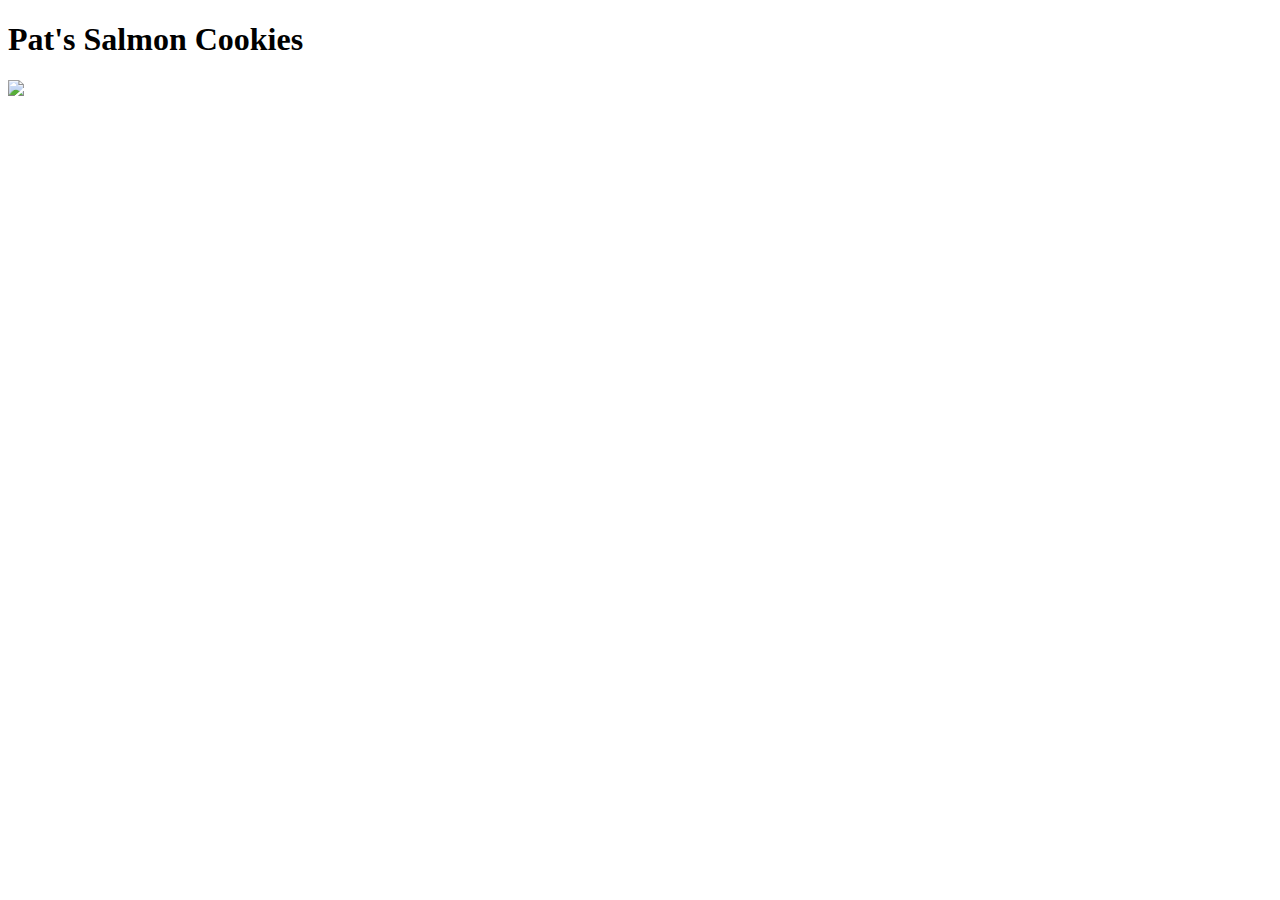
==== index.html @ 0bdcc663 "fish added" ====
<!DOCTYPE html>
<html lang="en">
<head>
  <meta charset="UTF-8">
  <meta http-equiv="X-UA-Compatible" content="IE=edge">
  <meta name="viewport" content="width=device-width, initial-scale=1.0">
  <link rel="stylesheet" href="css/style.css">
  <title>Salmon Cookies</title>
 
</head>

<main>

</main>
<body>
  <h1>Pat's Salmon Cookies</h1>
  
  <img src="https://img.freepik.com/free-photo/fresh-bass-with-white-background_1203-1781.jpg?w=1800&t=st=1670295126~exp=1670295726~hmac=6f83bea70b9fec62041d6b376d01a5b25bb6882f732921b2ecba58edce2da292">
  

</body>
</html>
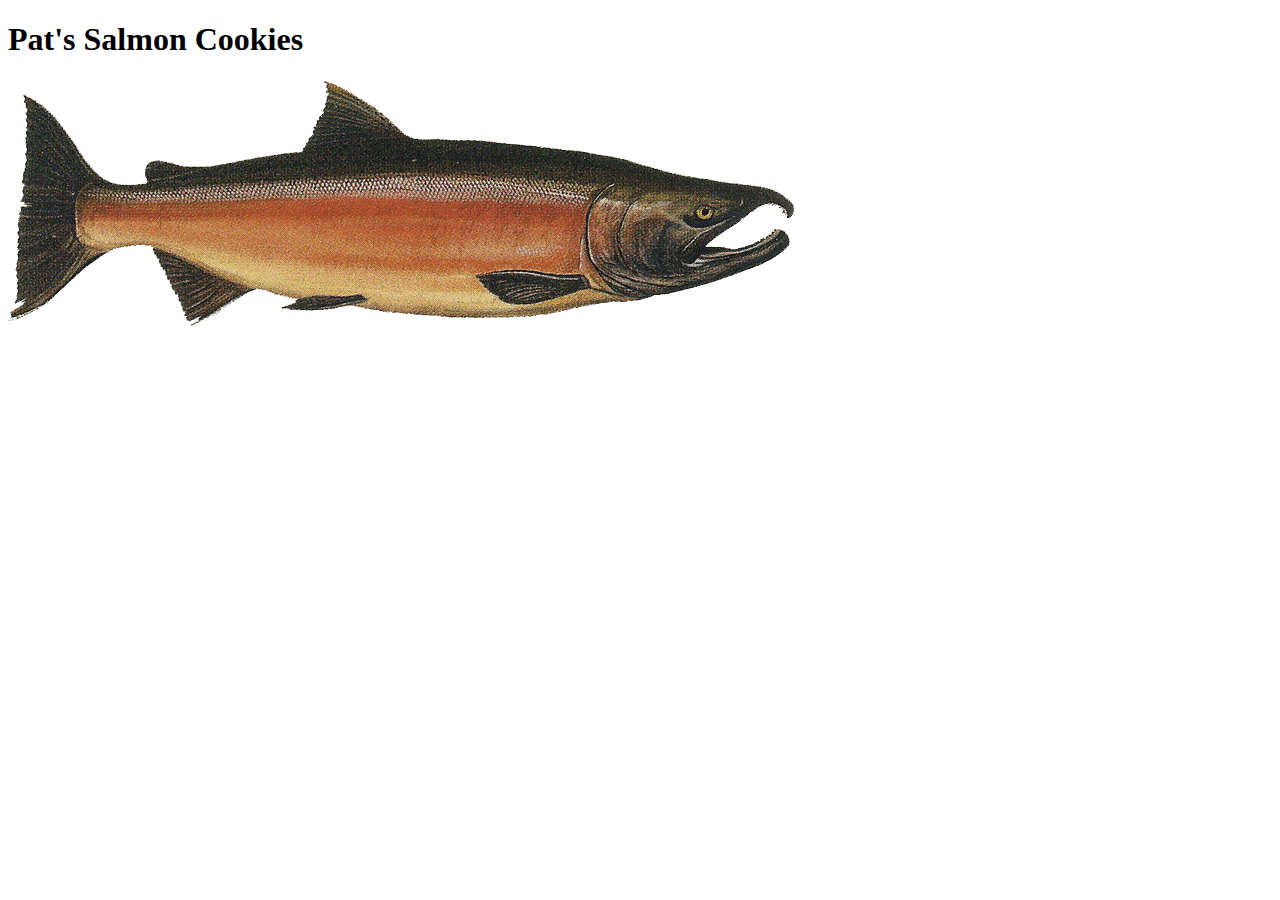
==== commit 80062a69: "correct fish image added" ====
--- a/index.html
+++ b/index.html
@@ -15,8 +15,12 @@
 <body>
   <h1>Pat's Salmon Cookies</h1>
   
-  <img src="https://img.freepik.com/free-photo/fresh-bass-with-white-background_1203-1781.jpg?w=1800&t=st=1670295126~exp=1670295726~hmac=6f83bea70b9fec62041d6b376d01a5b25bb6882f732921b2ecba58edce2da292">
+  <img src="images/salmon.png">
   
 
 </body>
+<footer>
+  
+</footer>
+
 </html>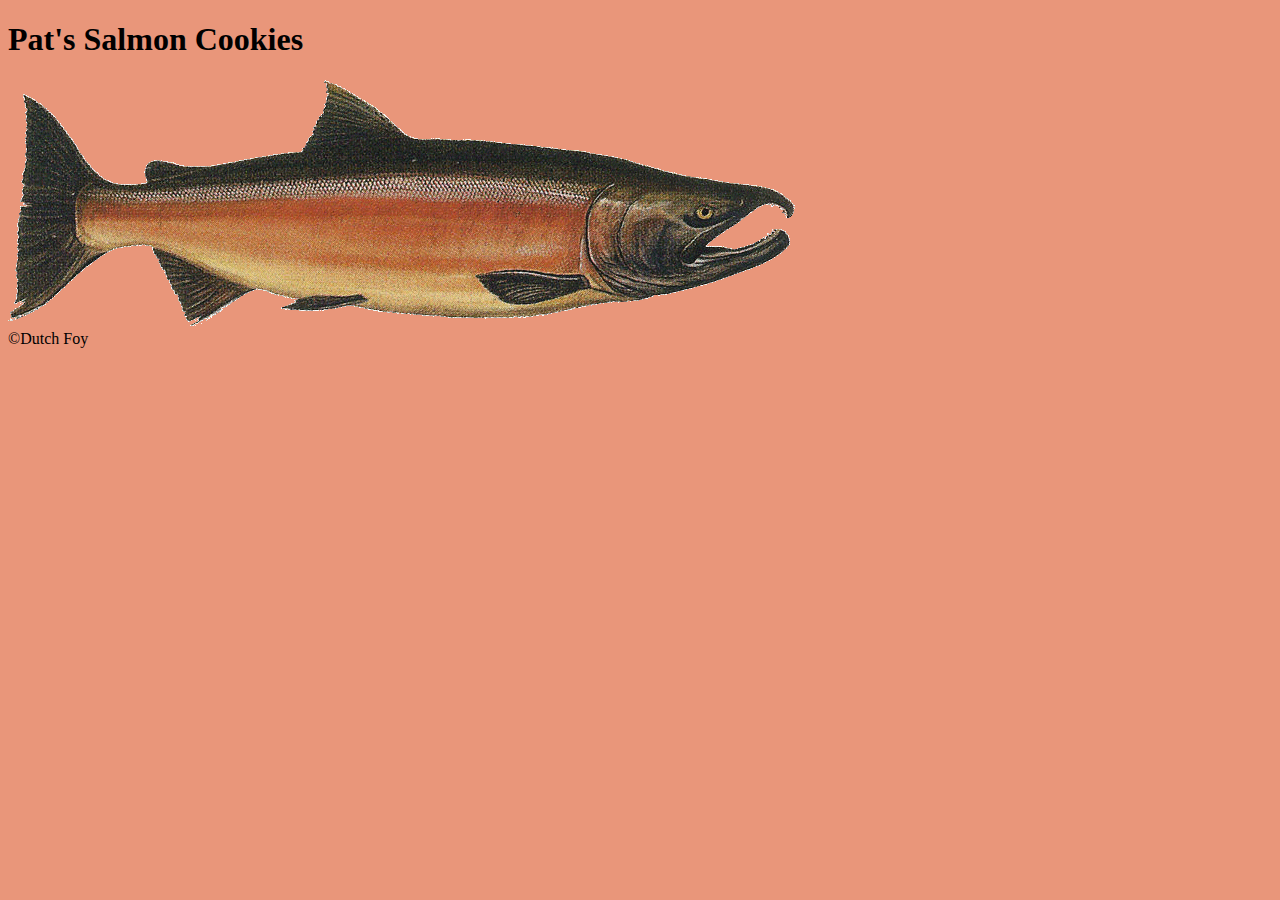
==== commit 84e9e7c8: "built css js and html" ====
--- a/index.html
+++ b/index.html
@@ -13,14 +13,16 @@
 
 </main>
 <body>
+  <section>
   <h1>Pat's Salmon Cookies</h1>
-  
+  </section>
+
+  <section>
   <img src="images/salmon.png">
+  </section>
   
 
 </body>
-<footer>
-  
-</footer>
+<footer>&copy;Dutch Foy</footer>
 
 </html>--- a/css/style.css
+++ b/css/style.css
@@ -0,0 +1,9 @@
+body {
+  background-color: darksalmon;
+}
+
+section{
+  width: auto;
+  margin: auto;
+  background-color: ;
+}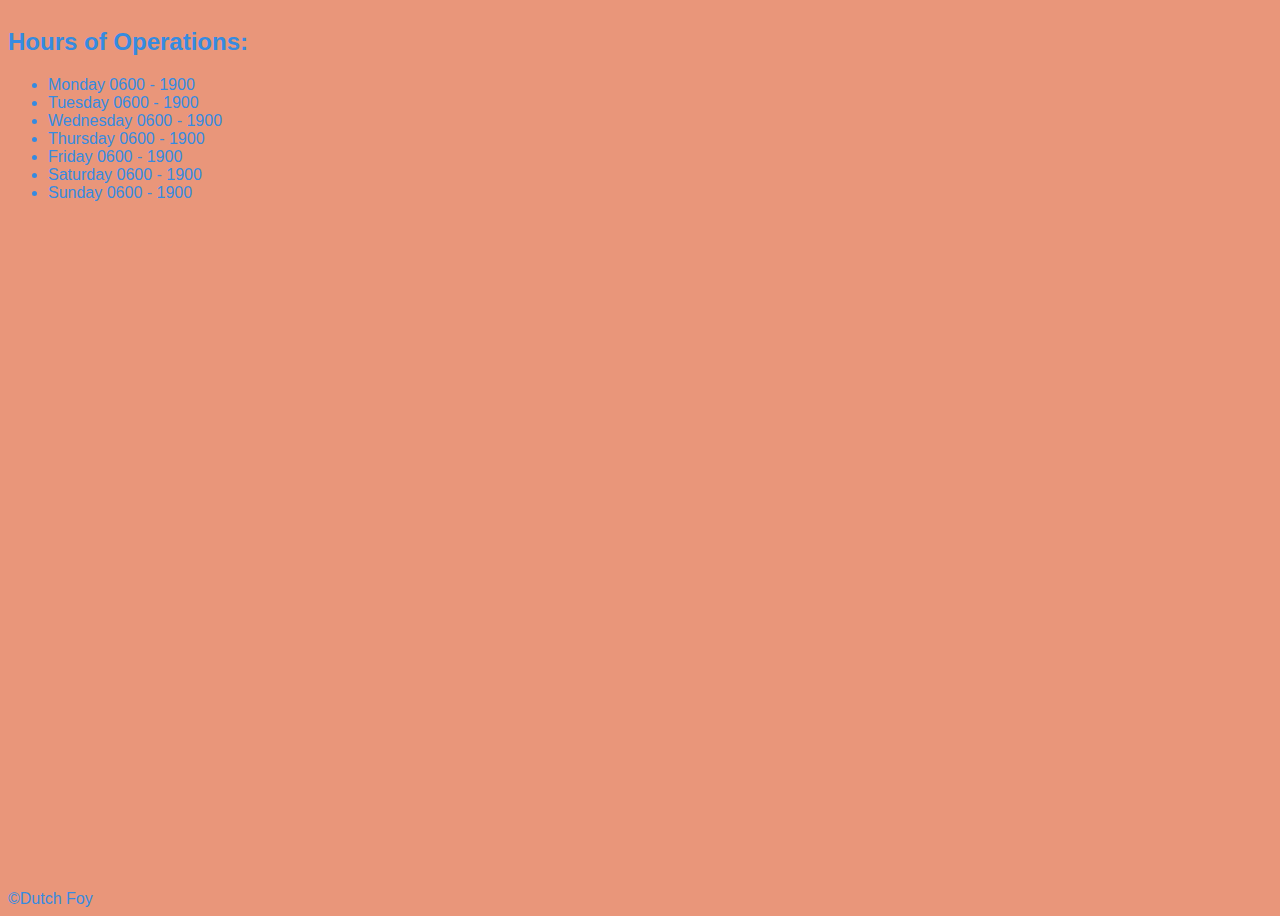
==== commit a10947de: "dayfour" ====
--- a/index.html
+++ b/index.html
@@ -1,26 +1,32 @@
 <!DOCTYPE html>
+
 <html lang="en">
+  
 <head>
   <meta charset="UTF-8">
   <meta http-equiv="X-UA-Compatible" content="IE=edge">
   <meta name="viewport" content="width=device-width, initial-scale=1.0">
   <link rel="stylesheet" href="css/style.css">
   <title>Salmon Cookies</title>
- 
+  
 </head>
 
-<main>
+<main>  
+
+<article id="stores and hours">
+  <h2>Hours of Operations:</h2>
+
+  <ul>
+    <li>Monday 0600 - 1900</li>
+    <li>Tuesday 0600 - 1900</li>
+    <li>Wednesday 0600 - 1900</li>
+    <li>Thursday 0600 - 1900</li>
+    <li>Friday 0600 - 1900</li>
+    <li>Saturday 0600 - 1900</li>
+    <li>Sunday 0600 - 1900</li>
+  </ul>
 
 </main>
-<body>
-  <section>
-  <h1>Pat's Salmon Cookies</h1>
-  </section>
-
-  <section>
-  <img src="images/salmon.png">
-  </section>
-  
 
 </body>
 <footer>&copy;Dutch Foy</footer>
--- a/css/style.css
+++ b/css/style.css
@@ -1,9 +1,21 @@
 body {
   background-color: darksalmon;
+  color: #358be1;
+  font-family: sans-serif;
+  min-height: 100vh;
+  display: flex;
+  flex-direction: column;
+  justify-content: space-between;
 }
+
 
 section{
   width: auto;
   margin: auto;
   background-color: ;
-}+}
+
+table, th, td {
+  border: 3.5px double;
+  padding: 3.5px;
+}
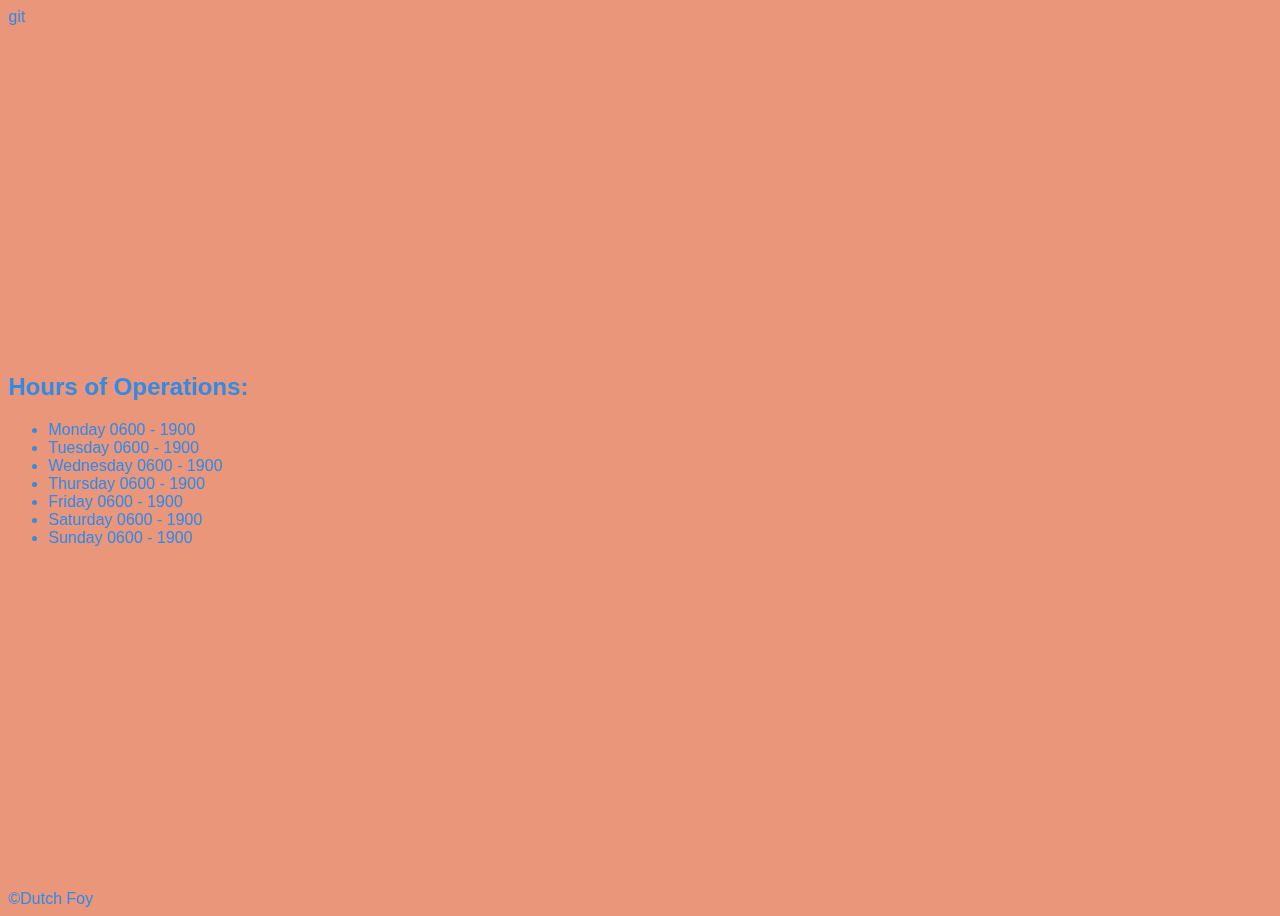
==== commit df4219af: "add css style and sales html" ====
--- a/index.html
+++ b/index.html
@@ -1,7 +1,7 @@
-<!DOCTYPE html>
+<!DOCTYPE html>git
 
 <html lang="en">
-  
+
 <head>
   <meta charset="UTF-8">
   <meta http-equiv="X-UA-Compatible" content="IE=edge">
--- a/css/style.css
+++ b/css/style.css
@@ -15,7 +15,4 @@
   background-color: ;
 }
 
-table, th, td {
-  border: 3.5px double;
-  padding: 3.5px;
-}
+
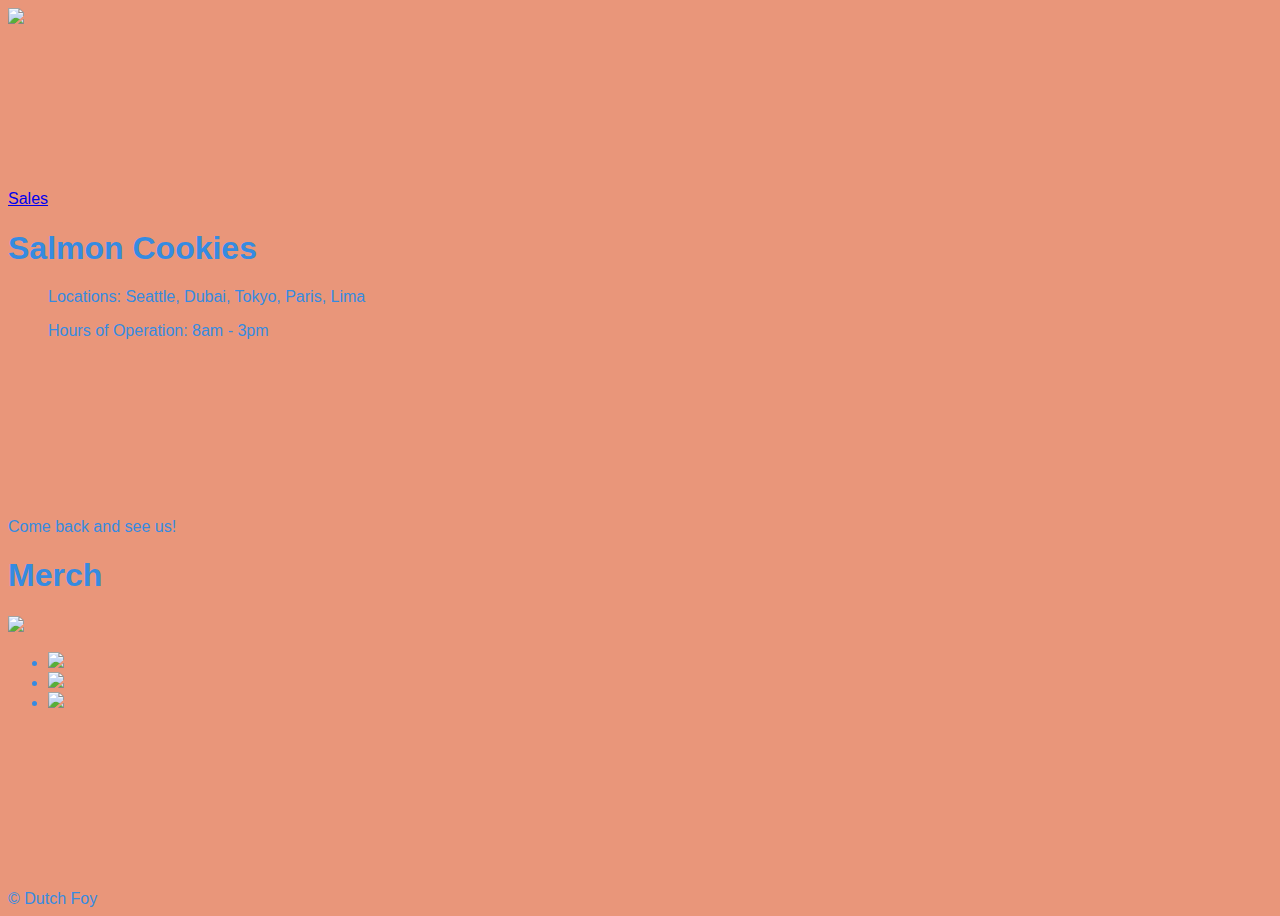
==== commit 2d00d215: "alot more complete css sales index app.js" ====
--- a/index.html
+++ b/index.html
@@ -1,34 +1,56 @@
-<!DOCTYPE html>git
-
+<!DOCTYPE html>
 <html lang="en">
 
 <head>
-  <meta charset="UTF-8">
-  <meta http-equiv="X-UA-Compatible" content="IE=edge">
-  <meta name="viewport" content="width=device-width, initial-scale=1.0">
+  <title>Salmon Cookies</title>
+  <li><img src="image/salmon.png"></li>
+  <link rel="stylesheet" href="css/reset.css">
   <link rel="stylesheet" href="css/style.css">
-  <title>Salmon Cookies</title>
-  
+  <link rel="preconnect" href="https://fonts.googleapis.com"> 
+  <link rel="preconnect" href="https://fonts.gstatic.com" crossorigin> 
+  <link href="https://fonts.googleapis.com/css2?family=Rubik+80s+Fade&display=swap" rel="stylesheet">
+
 </head>
 
-<main>  
+<body>
+  <header>
+    <a href="sales.html">Sales</a>
+    <h1>Salmon Cookies</h1>
+  <section>
+    <ul>Locations: Seattle, Dubai, Tokyo, Paris, Lima </ul>
+    <ul>Hours of Operation: 8am - 3pm </ul>
+  </section>
 
-<article id="stores and hours">
-  <h2>Hours of Operations:</h2>
+  </header>
 
-  <ul>
-    <li>Monday 0600 - 1900</li>
-    <li>Tuesday 0600 - 1900</li>
-    <li>Wednesday 0600 - 1900</li>
-    <li>Thursday 0600 - 1900</li>
-    <li>Friday 0600 - 1900</li>
-    <li>Saturday 0600 - 1900</li>
-    <li>Sunday 0600 - 1900</li>
-  </ul>
+  <main>
+    <div>
+       Come back and see us!
+    </div>
+    <article>
 
-</main>
+      <h1> Merch</h1>
+      <li><img src="image/shirt.jpg"></li>
 
+    </article>
+
+
+    <ul>
+      <li><img src="image/cutter.jpg"></li>
+      <li><img src="image/family.jpg"></li>
+      <li><img src="image/fish.jpg"></li>
+     
+    </ul>
+
+    
+
+
+
+  
+  </main>
+  <footer>&copy; Dutch Foy </footer>
+  
+  <script src="js/app.js"></script>
 </body>
-<footer>&copy;Dutch Foy</footer>
 
 </html>